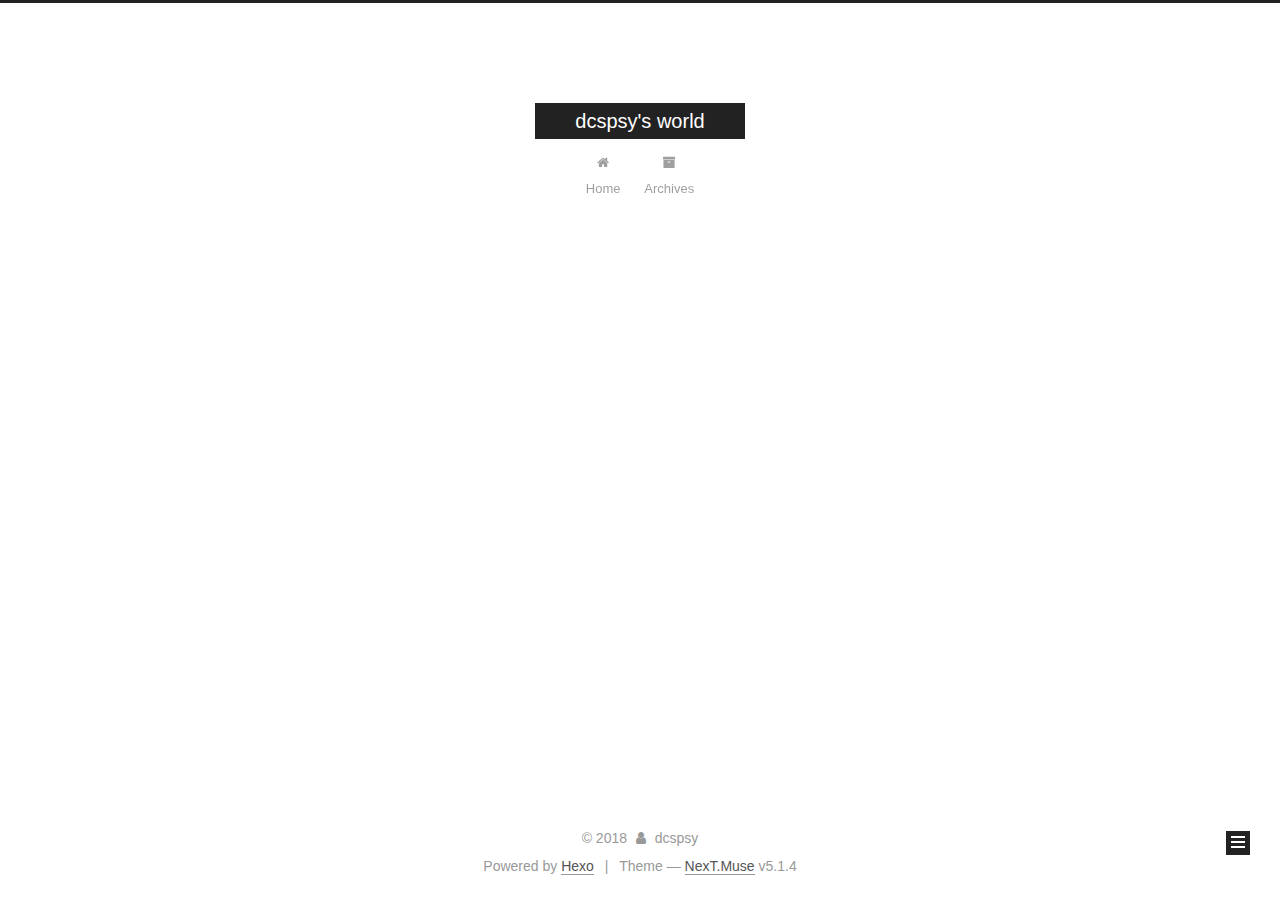
==== archives/index.html @ 67f98192 "Site updated: 2018-07-07 13:36:50" ====
<!DOCTYPE html>



  


<html class="theme-next muse use-motion" lang="">
<head>
  <meta charset="UTF-8"/>
<meta http-equiv="X-UA-Compatible" content="IE=edge" />
<meta name="viewport" content="width=device-width, initial-scale=1, maximum-scale=1"/>
<meta name="theme-color" content="#222">









<meta http-equiv="Cache-Control" content="no-transform" />
<meta http-equiv="Cache-Control" content="no-siteapp" />
















  
  
  <link href="/lib/fancybox/source/jquery.fancybox.css?v=2.1.5" rel="stylesheet" type="text/css" />







<link href="/lib/font-awesome/css/font-awesome.min.css?v=4.6.2" rel="stylesheet" type="text/css" />

<link href="/css/main.css?v=5.1.4" rel="stylesheet" type="text/css" />


  <link rel="apple-touch-icon" sizes="180x180" href="/images/apple-touch-icon-next.png?v=5.1.4">


  <link rel="icon" type="image/png" sizes="32x32" href="/images/favicon-32x32-next.png?v=5.1.4">


  <link rel="icon" type="image/png" sizes="16x16" href="/images/favicon-16x16-next.png?v=5.1.4">


  <link rel="mask-icon" href="/images/logo.svg?v=5.1.4" color="#222">





  <meta name="keywords" content="Hexo, NexT" />










<meta property="og:type" content="website">
<meta property="og:title" content="dcspsy&#39;s world">
<meta property="og:url" content="http://yoursite.com/archives/index.html">
<meta property="og:site_name" content="dcspsy&#39;s world">
<meta property="og:locale" content="default">
<meta name="twitter:card" content="summary">
<meta name="twitter:title" content="dcspsy&#39;s world">



<script type="text/javascript" id="hexo.configurations">
  var NexT = window.NexT || {};
  var CONFIG = {
    root: '/',
    scheme: 'Muse',
    version: '5.1.4',
    sidebar: {"position":"left","display":"post","offset":12,"b2t":false,"scrollpercent":false,"onmobile":false},
    fancybox: true,
    tabs: true,
    motion: {"enable":true,"async":false,"transition":{"post_block":"fadeIn","post_header":"slideDownIn","post_body":"slideDownIn","coll_header":"slideLeftIn","sidebar":"slideUpIn"}},
    duoshuo: {
      userId: '0',
      author: 'Author'
    },
    algolia: {
      applicationID: '',
      apiKey: '',
      indexName: '',
      hits: {"per_page":10},
      labels: {"input_placeholder":"Search for Posts","hits_empty":"We didn't find any results for the search: ${query}","hits_stats":"${hits} results found in ${time} ms"}
    }
  };
</script>



  <link rel="canonical" href="http://yoursite.com/archives/"/>





  <title>Archive | dcspsy's world</title>
  








</head>

<body itemscope itemtype="http://schema.org/WebPage" lang="default">

  
  
    
  

  <div class="container sidebar-position-left page-archive">
    <div class="headband"></div>

    <header id="header" class="header" itemscope itemtype="http://schema.org/WPHeader">
      <div class="header-inner"><div class="site-brand-wrapper">
  <div class="site-meta ">
    

    <div class="custom-logo-site-title">
      <a href="/"  class="brand" rel="start">
        <span class="logo-line-before"><i></i></span>
        <span class="site-title">dcspsy's world</span>
        <span class="logo-line-after"><i></i></span>
      </a>
    </div>
      
        <p class="site-subtitle"></p>
      
  </div>

  <div class="site-nav-toggle">
    <button>
      <span class="btn-bar"></span>
      <span class="btn-bar"></span>
      <span class="btn-bar"></span>
    </button>
  </div>
</div>

<nav class="site-nav">
  

  
    <ul id="menu" class="menu">
      
        
        <li class="menu-item menu-item-home">
          <a href="/" rel="section">
            
              <i class="menu-item-icon fa fa-fw fa-home"></i> <br />
            
            Home
          </a>
        </li>
      
        
        <li class="menu-item menu-item-archives">
          <a href="/archives/" rel="section">
            
              <i class="menu-item-icon fa fa-fw fa-archive"></i> <br />
            
            Archives
          </a>
        </li>
      

      
    </ul>
  

  
</nav>



 </div>
    </header>

    <main id="main" class="main">
      <div class="main-inner">
        <div class="content-wrap">
          <div id="content" class="content">
            

  
  
  
  <div class="post-block archive">
    <div id="posts" class="posts-collapse">
      <span class="archive-move-on"></span>

      <span class="archive-page-counter">
        
        
        
          
        
        Um..! 1 post. Keep on posting.
      </span>

      

        
        
        

        
          
          <div class="collection-title">
            <h1 class="archive-year" id="archive-year-2018">2018</h1>
          </div>
        
        

        

  <article class="post post-type-normal" itemscope itemtype="http://schema.org/Article">
    <header class="post-header">

      <h2 class="post-title">
        
            <a class="post-title-link" href="/2018/07/07/hello-world/" itemprop="url">
              
                <span itemprop="name">Hello World</span>
              
            </a>
        
      </h2>

      <div class="post-meta">
        <time class="post-time" itemprop="dateCreated"
              datetime="2018-07-07T12:52:32+08:00"
              content="2018-07-07" >
          07-07
        </time>
      </div>

    </header>
  </article>



      

    </div>
  </div>
  
  
  

  



          </div>
          


          

        </div>
        
          
  
  <div class="sidebar-toggle">
    <div class="sidebar-toggle-line-wrap">
      <span class="sidebar-toggle-line sidebar-toggle-line-first"></span>
      <span class="sidebar-toggle-line sidebar-toggle-line-middle"></span>
      <span class="sidebar-toggle-line sidebar-toggle-line-last"></span>
    </div>
  </div>

  <aside id="sidebar" class="sidebar">
    
    <div class="sidebar-inner">

      

      

      <section class="site-overview-wrap sidebar-panel sidebar-panel-active">
        <div class="site-overview">
          <div class="site-author motion-element" itemprop="author" itemscope itemtype="http://schema.org/Person">
            
              <p class="site-author-name" itemprop="name">dcspsy</p>
              <p class="site-description motion-element" itemprop="description"></p>
          </div>

          <nav class="site-state motion-element">

            
              <div class="site-state-item site-state-posts">
              
                <a href="/archives/">
              
                  <span class="site-state-item-count">1</span>
                  <span class="site-state-item-name">posts</span>
                </a>
              </div>
            

            

            

          </nav>

          

          

          
          

          
          

          

        </div>
      </section>

      

      

    </div>
  </aside>


        
      </div>
    </main>

    <footer id="footer" class="footer">
      <div class="footer-inner">
        <div class="copyright">&copy; <span itemprop="copyrightYear">2018</span>
  <span class="with-love">
    <i class="fa fa-user"></i>
  </span>
  <span class="author" itemprop="copyrightHolder">dcspsy</span>

  
</div>


  <div class="powered-by">Powered by <a class="theme-link" target="_blank" href="https://hexo.io">Hexo</a></div>



  <span class="post-meta-divider">|</span>



  <div class="theme-info">Theme &mdash; <a class="theme-link" target="_blank" href="https://github.com/iissnan/hexo-theme-next">NexT.Muse</a> v5.1.4</div>




        







        
      </div>
    </footer>

    
      <div class="back-to-top">
        <i class="fa fa-arrow-up"></i>
        
      </div>
    

    

  </div>

  

<script type="text/javascript">
  if (Object.prototype.toString.call(window.Promise) !== '[object Function]') {
    window.Promise = null;
  }
</script>









  












  
  
    <script type="text/javascript" src="/lib/jquery/index.js?v=2.1.3"></script>
  

  
  
    <script type="text/javascript" src="/lib/fastclick/lib/fastclick.min.js?v=1.0.6"></script>
  

  
  
    <script type="text/javascript" src="/lib/jquery_lazyload/jquery.lazyload.js?v=1.9.7"></script>
  

  
  
    <script type="text/javascript" src="/lib/velocity/velocity.min.js?v=1.2.1"></script>
  

  
  
    <script type="text/javascript" src="/lib/velocity/velocity.ui.min.js?v=1.2.1"></script>
  

  
  
    <script type="text/javascript" src="/lib/fancybox/source/jquery.fancybox.pack.js?v=2.1.5"></script>
  


  


  <script type="text/javascript" src="/js/src/utils.js?v=5.1.4"></script>

  <script type="text/javascript" src="/js/src/motion.js?v=5.1.4"></script>



  
  

  

  


  <script type="text/javascript" src="/js/src/bootstrap.js?v=5.1.4"></script>



  


  




	





  





  












  





  

  

  

  
  

  

  

  

</body>
</html>
---- css/main.css ----
/* normalize.css v3.0.2 | MIT License | git.io/normalize */
html {
  font-family: sans-serif; /* 1 */
  -ms-text-size-adjust: 100%; /* 2 */
  -webkit-text-size-adjust: 100%; /* 2 */
}
body {
  margin: 0;
}
article,
aside,
details,
figcaption,
figure,
footer,
header,
hgroup,
main,
menu,
nav,
section,
summary {
  display: block;
}
audio,
canvas,
progress,
video {
  display: inline-block; /* 1 */
  vertical-align: baseline; /* 2 */
}
audio:not([controls]) {
  display: none;
  height: 0;
}
[hidden],
template {
  display: none;
}
a {
  background-color: transparent;
}
a:active,
a:hover {
  outline: 0;
}
abbr[title] {
  border-bottom: 1px dotted;
}
b,
strong {
  font-weight: bold;
}
dfn {
  font-style: italic;
}
h1 {
  font-size: 2em;
  margin: 0.67em 0;
}
mark {
  background: #ff0;
  color: #000;
}
small {
  font-size: 80%;
}
sub,
sup {
  font-size: 75%;
  line-height: 0;
  position: relative;
  vertical-align: baseline;
}
sup {
  top: -0.5em;
}
sub {
  bottom: -0.25em;
}
img {
  border: 0;
}
svg:not(:root) {
  overflow: hidden;
}
figure {
  margin: 1em 40px;
}
hr {
  -moz-box-sizing: content-box;
  box-sizing: content-box;
  height: 0;
}
pre {
  overflow: auto;
}
code,
kbd,
pre,
samp {
  font-family: monospace, monospace;
  font-size: 1em;
}
button,
input,
optgroup,
select,
textarea {
  color: inherit; /* 1 */
  font: inherit; /* 2 */
  margin: 0; /* 3 */
}
button {
  overflow: visible;
}
button,
select {
  text-transform: none;
}
button,
html input[type="button"],
input[type="reset"],
input[type="submit"] {
  -webkit-appearance: button; /* 2 */
  cursor: pointer; /* 3 */
}
button[disabled],
html input[disabled] {
  cursor: default;
}
button::-moz-focus-inner,
input::-moz-focus-inner {
  border: 0;
  padding: 0;
}
input {
  line-height: normal;
}
input[type="checkbox"],
input[type="radio"] {
  box-sizing: border-box; /* 1 */
  padding: 0; /* 2 */
}
input[type="number"]::-webkit-inner-spin-button,
input[type="number"]::-webkit-outer-spin-button {
  height: auto;
}
input[type="search"] {
  -webkit-appearance: textfield; /* 1 */
  -moz-box-sizing: content-box;
  -webkit-box-sizing: content-box; /* 2 */
  box-sizing: content-box;
}
input[type="search"]::-webkit-search-cancel-button,
input[type="search"]::-webkit-search-decoration {
  -webkit-appearance: none;
}
fieldset {
  border: 1px solid #c0c0c0;
  margin: 0 2px;
  padding: 0.35em 0.625em 0.75em;
}
legend {
  border: 0; /* 1 */
  padding: 0; /* 2 */
}
textarea {
  overflow: auto;
}
optgroup {
  font-weight: bold;
}
table {
  border-collapse: collapse;
  border-spacing: 0;
}
td,
th {
  padding: 0;
}
::selection {
  background: #262a30;
  color: #fff;
}
body {
  position: relative;
  font-family: 'Lato', "PingFang SC", "Microsoft YaHei", sans-serif;
  font-size: 14px;
  line-height: 2;
  color: #555;
  background: #fff;
}
@media (max-width: 767px) {
  body {
    padding-right: 0 !important;
  }
}
@media (min-width: 768px) and (max-width: 991px) {
  body {
    padding-right: 0 !important;
  }
}
@media (min-width: 1600px) {
  body {
    font-size: 16px;
  }
}
h1,
h2,
h3,
h4,
h5,
h6 {
  margin: 0;
  padding: 0;
  font-weight: bold;
  line-height: 1.5;
  font-family: 'Lato', "PingFang SC", "Microsoft YaHei", sans-serif;
}
h2,
h3,
h4,
h5,
h6 {
  margin: 20px 0 15px;
}
h1 {
  font-size: 22px;
}
@media (max-width: 767px) {
  h1 {
    font-size: 18px;
  }
}
h2 {
  font-size: 20px;
}
@media (max-width: 767px) {
  h2 {
    font-size: 16px;
  }
}
h3 {
  font-size: 18px;
}
@media (max-width: 767px) {
  h3 {
    font-size: 14px;
  }
}
h4 {
  font-size: 16px;
}
@media (max-width: 767px) {
  h4 {
    font-size: 12px;
  }
}
h5 {
  font-size: 14px;
}
@media (max-width: 767px) {
  h5 {
    font-size: 10px;
  }
}
h6 {
  font-size: 12px;
}
@media (max-width: 767px) {
  h6 {
    font-size: 8px;
  }
}
p {
  margin: 0 0 20px 0;
}
a {
  color: #555;
  text-decoration: none;
  outline: none;
  border-bottom: 1px solid #999;
  word-wrap: break-word;
}
a:hover {
  color: #222;
  border-bottom-color: #222;
}
blockquote {
  margin: 0;
  padding: 0;
}
img {
  display: block;
  margin: auto;
  max-width: 100%;
  height: auto;
}
hr {
  margin: 40px 0;
  height: 3px;
  border: none;
  background-color: #ddd;
  background-image: repeating-linear-gradient(-45deg, #fff, #fff 4px, transparent 4px, transparent 8px);
}
blockquote {
  padding: 0 15px;
  color: #666;
  border-left: 4px solid #ddd;
}
blockquote cite::before {
  content: "-";
  padding: 0 5px;
}
dt {
  font-weight: 700;
}
dd {
  margin: 0;
  padding: 0;
}
kbd {
  border: 1px solid #ccc;
  border-radius: 0.2em;
  box-shadow: 0.1em 0.1em 0.2em rgba(0,0,0,0.1);
  background-color: #f9f9f9;
  font-family: inherit;
  background-image: -webkit-linear-gradient(top, #eee, #fff, #eee);
  padding: 0.1em 0.3em;
  white-space: nowrap;
}
.text-left {
  text-align: left;
}
.text-center {
  text-align: center;
}
.text-right {
  text-align: right;
}
.text-justify {
  text-align: justify;
}
.text-nowrap {
  white-space: nowrap;
}
.text-lowercase {
  text-transform: lowercase;
}
.text-uppercase {
  text-transform: uppercase;
}
.text-capitalize {
  text-transform: capitalize;
}
.center-block {
  display: block;
  margin-left: auto;
  margin-right: auto;
}
.clearfix:before,
.clearfix:after {
  content: " ";
  display: table;
}
.clearfix:after {
  clear: both;
}
.pullquote {
  width: 45%;
}
.pullquote.left {
  float: left;
  margin-left: 5px;
  margin-right: 10px;
}
.pullquote.right {
  float: right;
  margin-left: 10px;
  margin-right: 5px;
}
.affix.affix.affix {
  position: fixed;
}
.translation {
  margin-top: -20px;
  font-size: 14px;
  color: #999;
}
.scrollbar-measure {
  width: 100px;
  height: 100px;
  overflow: scroll;
  position: absolute;
  top: -9999px;
}
.use-motion .motion-element {
  opacity: 0;
}
table {
  margin: 20px 0;
  width: 100%;
  border-collapse: collapse;
  border-spacing: 0;
  border: 1px solid #ddd;
  font-size: 14px;
  table-layout: fixed;
  word-wrap: break-all;
}
table>tbody>tr:nth-of-type(odd) {
  background-color: #f9f9f9;
}
table>tbody>tr:hover {
  background-color: #f5f5f5;
}
caption,
th,
td {
  padding: 8px;
  text-align: left;
  vertical-align: middle;
  font-weight: normal;
}
th,
td {
  border-bottom: 3px solid #ddd;
  border-right: 1px solid #eee;
}
th {
  padding-bottom: 10px;
  font-weight: 700;
}
td {
  border-bottom-width: 1px;
}
html,
body {
  height: 100%;
}
.container {
  position: relative;
  min-height: 100%;
}
.header-inner {
  margin: 0 auto;
  padding: 100px 0 70px;
  width: 700px;
}
@media (min-width: 1600px) {
  .container .header-inner {
    width: 900px;
  }
}
.main {
  padding-bottom: 150px;
}
.main-inner {
  margin: 0 auto;
  width: 700px;
}
@media (min-width: 1600px) {
  .container .main-inner {
    width: 900px;
  }
}
.footer {
  position: absolute;
  left: 0;
  bottom: 0;
  width: 100%;
  min-height: 50px;
}
.footer-inner {
  box-sizing: border-box;
  margin: 20px auto;
  width: 700px;
}
@media (min-width: 1600px) {
  .container .footer-inner {
    width: 900px;
  }
}
pre,
.highlight {
  overflow: auto;
  margin: 20px 0;
  padding: 0;
  font-size: 13px;
  color: #4d4d4c;
  background: #f7f7f7;
  line-height: 1.6;
}
pre,
code {
  font-family: consolas, Menlo, "PingFang SC", "Microsoft YaHei", monospace;
}
code {
  padding: 2px 4px;
  word-wrap: break-word;
  color: #555;
  background: #eee;
  border-radius: 3px;
  font-size: 13px;
}
pre {
  padding: 10px;
}
pre code {
  padding: 0;
  color: #4d4d4c;
  background: none;
  text-shadow: none;
}
.highlight {
  border-radius: 1px;
}
.highlight pre {
  border: none;
  margin: 0;
  padding: 10px 0;
}
.highlight table {
  margin: 0;
  width: auto;
  border: none;
}
.highlight td {
  border: none;
  padding: 0;
}
.highlight figcaption {
  font-size: 1em;
  color: #4d4d4c;
  line-height: 1em;
  margin-bottom: 1em;
}
.highlight figcaption:before,
.highlight figcaption:after {
  content: " ";
  display: table;
}
.highlight figcaption:after {
  clear: both;
}
.highlight figcaption a {
  float: right;
  color: #4d4d4c;
}
.highlight figcaption a:hover {
  border-bottom-color: #4d4d4c;
}
.highlight .gutter pre {
  padding-left: 10px;
  padding-right: 10px;
  color: #869194;
  text-align: right;
  background-color: #eff2f3;
}
.highlight .code pre {
  width: 100%;
  padding-left: 10px;
  padding-right: 10px;
  background-color: #f7f7f7;
}
.highlight .line {
  height: 20px;
}
.gutter {
  -webkit-user-select: none;
  -moz-user-select: none;
  -ms-user-select: none;
  user-select: none;
}
.gist table {
  width: auto;
}
.gist table td {
  border: none;
}
pre .deletion {
  background: #fdd;
}
pre .addition {
  background: #dfd;
}
pre .meta {
  color: #8959a8;
}
pre .comment {
  color: #8e908c;
}
pre .variable,
pre .attribute,
pre .tag,
pre .regexp,
pre .ruby .constant,
pre .xml .tag .title,
pre .xml .pi,
pre .xml .doctype,
pre .html .doctype,
pre .css .id,
pre .css .class,
pre .css .pseudo {
  color: #c82829;
}
pre .number,
pre .preprocessor,
pre .built_in,
pre .literal,
pre .params,
pre .constant,
pre .command {
  color: #f5871f;
}
pre .ruby .class .title,
pre .css .rules .attribute,
pre .string,
pre .value,
pre .inheritance,
pre .header,
pre .ruby .symbol,
pre .xml .cdata,
pre .special,
pre .number,
pre .formula {
  color: #718c00;
}
pre .title,
pre .css .hexcolor {
  color: #3e999f;
}
pre .function,
pre .python .decorator,
pre .python .title,
pre .ruby .function .title,
pre .ruby .title .keyword,
pre .perl .sub,
pre .javascript .title,
pre .coffeescript .title {
  color: #4271ae;
}
pre .keyword,
pre .javascript .function {
  color: #8959a8;
}
.full-image.full-image.full-image.full-image {
  border: none;
  max-width: 100%;
  width: auto;
  margin: 20px auto 25px;
}
@media (min-width: 992px) {
  .full-image.full-image.full-image.full-image {
    max-width: none;
    width: 110%;
    margin: 25px -5%;
  }
}
.blockquote-center,
.page-home .post-type-quote blockquote,
.page-post-detail .post-type-quote blockquote {
  position: relative;
  margin: 40px 0;
  padding: 0;
  border-left: none;
  text-align: center;
}
.blockquote-center::before,
.page-home .post-type-quote blockquote::before,
.page-post-detail .post-type-quote blockquote::before,
.blockquote-center::after,
.page-home .post-type-quote blockquote::after,
.page-post-detail .post-type-quote blockquote::after {
  position: absolute;
  content: ' ';
  display: block;
  width: 100%;
  height: 24px;
  opacity: 0.2;
  background-repeat: no-repeat;
  background-position: 0 -6px;
  background-size: 22px 22px;
}
.blockquote-center::before,
.page-home .post-type-quote blockquote::before,
.page-post-detail .post-type-quote blockquote::before {
  top: -20px;
  background-image: url("../images/quote-l.svg");
  border-top: 1px solid #ccc;
}
.blockquote-center::after,
.page-home .post-type-quote blockquote::after,
.page-post-detail .post-type-quote blockquote::after {
  bottom: -20px;
  background-image: url("../images/quote-r.svg");
  border-bottom: 1px solid #ccc;
  background-position: 100% 8px;
}
.blockquote-center p,
.page-home .post-type-quote blockquote p,
.page-post-detail .post-type-quote blockquote p,
.blockquote-center div,
.page-home .post-type-quote blockquote div,
.page-post-detail .post-type-quote blockquote div {
  text-align: center;
}
.post .post-body .group-picture img {
  box-sizing: border-box;
  padding: 0 3px;
  border: none;
}
.post .group-picture-row {
  overflow: hidden;
  margin-top: 6px;
}
.post .group-picture-row:first-child {
  margin-top: 0;
}
.post .group-picture-column {
  float: left;
}
.page-post-detail .post-body .group-picture-column {
  float: none;
  margin-top: 10px;
  width: auto !important;
}
.page-post-detail .post-body .group-picture-column img {
  margin: 0 auto;
}
.page-archive .group-picture-container {
  overflow: hidden;
}
.page-archive .group-picture-row {
  float: left;
}
.page-archive .group-picture-row:first-child {
  margin-top: 6px;
}
.page-archive .group-picture-column {
  max-width: 150px;
  max-height: 150px;
}
.post-body .note {
  position: relative;
  padding: 15px;
  margin-bottom: 20px;
  border: 1px solid #eee;
  border-left-width: 5px;
  border-radius: 3px;
}
.post-body .note h2,
.post-body .note h3,
.post-body .note h4,
.post-body .note h5,
.post-body .note h6 {
  margin-top: 0;
  margin-bottom: 0;
  border-bottom: initial;
  padding-top: 0 !important;
}
.post-body .note p:first-child,
.post-body .note ul:first-child,
.post-body .note ol:first-child,
.post-body .note table:first-child,
.post-body .note pre:first-child,
.post-body .note blockquote:first-child {
  margin-top: 0;
}
.post-body .note p:last-child,
.post-body .note ul:last-child,
.post-body .note ol:last-child,
.post-body .note table:last-child,
.post-body .note pre:last-child,
.post-body .note blockquote:last-child {
  margin-bottom: 0;
}
.post-body .note.default {
  border-left-color: #777;
}
.post-body .note.default h2,
.post-body .note.default h3,
.post-body .note.default h4,
.post-body .note.default h5,
.post-body .note.default h6 {
  color: #777;
}
.post-body .note.primary {
  border-left-color: #6f42c1;
}
.post-body .note.primary h2,
.post-body .note.primary h3,
.post-body .note.primary h4,
.post-body .note.primary h5,
.post-body .note.primary h6 {
  color: #6f42c1;
}
.post-body .note.info {
  border-left-color: #428bca;
}
.post-body .note.info h2,
.post-body .note.info h3,
.post-body .note.info h4,
.post-body .note.info h5,
.post-body .note.info h6 {
  color: #428bca;
}
.post-body .note.success {
  border-left-color: #5cb85c;
}
.post-body .note.success h2,
.post-body .note.success h3,
.post-body .note.success h4,
.post-body .note.success h5,
.post-body .note.success h6 {
  color: #5cb85c;
}
.post-body .note.warning {
  border-left-color: #f0ad4e;
}
.post-body .note.warning h2,
.post-body .note.warning h3,
.post-body .note.warning h4,
.post-body .note.warning h5,
.post-body .note.warning h6 {
  color: #f0ad4e;
}
.post-body .note.danger {
  border-left-color: #d9534f;
}
.post-body .note.danger h2,
.post-body .note.danger h3,
.post-body .note.danger h4,
.post-body .note.danger h5,
.post-body .note.danger h6 {
  color: #d9534f;
}
.post-body .label {
  display: inline;
  padding: 0 2px;
  white-space: nowrap;
}
.post-body .label.default {
  background-color: #f0f0f0;
}
.post-body .label.primary {
  background-color: #efe6f7;
}
.post-body .label.info {
  background-color: #e5f2f8;
}
.post-body .label.success {
  background-color: #e7f4e9;
}
.post-body .label.warning {
  background-color: #fcf6e1;
}
.post-body .label.danger {
  background-color: #fae8eb;
}
.post-body .tabs {
  position: relative;
  display: block;
  margin-bottom: 20px;
  padding-top: 10px;
}
.post-body .tabs ul.nav-tabs {
  margin: 0;
  padding: 0;
  display: flex;
  margin-bottom: -1px;
}
@media (max-width: 413px) {
  .post-body .tabs ul.nav-tabs {
    display: block;
    margin-bottom: 5px;
  }
}
.post-body .tabs ul.nav-tabs li.tab {
  list-style-type: none !important;
  margin: 0 0.25em 0 0;
  border-top: 3px solid transparent;
  border-left: 1px solid transparent;
  border-right: 1px solid transparent;
}
@media (max-width: 413px) {
  .post-body .tabs ul.nav-tabs li.tab {
    margin: initial;
    border-top: 1px solid transparent;
    border-left: 3px solid transparent;
    border-right: 1px solid transparent;
    border-bottom: 1px solid transparent;
  }
}
.post-body .tabs ul.nav-tabs li.tab a {
  outline: 0;
  border-bottom: initial;
  display: block;
  line-height: 1.8em;
  padding: 0.25em 0.75em;
  transition-duration: 0.2s;
  transition-timing-function: ease-out;
  transition-delay: 0s;
}
.post-body .tabs ul.nav-tabs li.tab a i {
  width: 1.285714285714286em;
}
.post-body .tabs ul.nav-tabs li.tab.active {
  border-top: 3px solid #fc6423;
  border-left: 1px solid #ddd;
  border-right: 1px solid #ddd;
  background-color: #fff;
}
@media (max-width: 413px) {
  .post-body .tabs ul.nav-tabs li.tab.active {
    border-top: 1px solid #ddd;
    border-left: 3px solid #fc6423;
    border-right: 1px solid #ddd;
    border-bottom: 1px solid #ddd;
  }
}
.post-body .tabs ul.nav-tabs li.tab.active a {
  cursor: default;
  color: #555;
}
.post-body .tabs .tab-content {
  background-color: #fff;
}
.post-body .tabs .tab-content .tab-pane {
  border: 1px solid #ddd;
  padding: 20px 20px 0 20px;
}
.post-body .tabs .tab-content .tab-pane:not(.active) {
  display: none !important;
}
.post-body .tabs .tab-content .tab-pane.active {
  display: block !important;
}
.btn {
  display: inline-block;
  padding: 0 20px;
  font-size: 14px;
  color: #fff;
  background: #222;
  border: 2px solid #222;
  text-decoration: none;
  border-radius: 0;
  transition-property: background-color;
  transition-duration: 0.2s;
  transition-timing-function: ease-in-out;
  transition-delay: 0s;
  line-height: 2;
}
.btn:hover {
  border-color: #222;
  color: #222;
  background: #fff;
}
.btn +.btn {
  margin: 0 0 8px 8px;
}
.btn .fa-fw {
  width: 1.285714285714286em;
  text-align: left;
}
.btn-bar {
  display: block;
  width: 22px;
  height: 2px;
  background: #555;
  border-radius: 1px;
}
.btn-bar+.btn-bar {
  margin-top: 4px;
}
.pagination {
  margin: 120px 0 40px;
  text-align: center;
  border-top: 1px solid #eee;
}
.page-number-basic,
.pagination .prev,
.pagination .next,
.pagination .page-number,
.pagination .space {
  display: inline-block;
  position: relative;
  top: -1px;
  margin: 0 10px;
  padding: 0 11px;
}
@media (max-width: 767px) {
  .page-number-basic,
  .pagination .prev,
  .pagination .next,
  .pagination .page-number,
  .pagination .space {
    margin: 0 5px;
  }
}
.pagination .prev,
.pagination .next,
.pagination .page-number {
  border-bottom: 0;
  border-top: 1px solid #eee;
  transition-property: border-color;
  transition-duration: 0.2s;
  transition-timing-function: ease-in-out;
  transition-delay: 0s;
}
.pagination .prev:hover,
.pagination .next:hover,
.pagination .page-number:hover {
  border-top-color: #222;
}
.pagination .space {
  padding: 0;
  margin: 0;
}
.pagination .prev {
  margin-left: 0;
}
.pagination .next {
  margin-right: 0;
}
.pagination .page-number.current {
  color: #fff;
  background: #ccc;
  border-top-color: #ccc;
}
@media (max-width: 767px) {
  .pagination {
    border-top: none;
  }
  .pagination .prev,
  .pagination .next,
  .pagination .page-number {
    margin-bottom: 10px;
    border-top: 0;
    border-bottom: 1px solid #eee;
    padding: 0 10px;
  }
  .pagination .prev:hover,
  .pagination .next:hover,
  .pagination .page-number:hover {
    border-bottom-color: #222;
  }
}
.comments {
  margin: 60px 20px 0;
}
.tag-cloud {
  text-align: center;
}
.tag-cloud a {
  display: inline-block;
  margin: 10px;
}
.back-to-top {
  box-sizing: border-box;
  position: fixed;
  bottom: -100px;
  right: 30px;
  z-index: 1050;
  padding: 0 6px;
  width: 24px;
  background: #222;
  font-size: 12px;
  opacity: 1;
  color: #fff;
  cursor: pointer;
  text-align: center;
  -webkit-transform: translateZ(0);
  transition-property: bottom;
  transition-duration: 0.2s;
  transition-timing-function: ease-in-out;
  transition-delay: 0s;
}
@media (min-width: 768px) and (max-width: 991px) {
  .back-to-top {
    display: none !important;
  }
}
@media (max-width: 767px) {
  .back-to-top {
    display: none !important;
  }
}
.back-to-top.back-to-top-on {
  bottom: 19px;
}
.header {
  background: transparent;
}
.header-inner {
  position: relative;
}
.headband {
  height: 3px;
  background: #222;
}
.site-meta {
  margin: 0;
  text-align: center;
}
@media (max-width: 767px) {
  .site-meta {
    text-align: center;
  }
}
.brand {
  position: relative;
  display: inline-block;
  padding: 0 40px;
  color: #fff;
  background: #222;
  border-bottom: none;
}
.brand:hover {
  color: #fff;
}
.logo {
  display: inline-block;
  margin-right: 5px;
  line-height: 36px;
  vertical-align: top;
}
.site-title {
  display: inline-block;
  vertical-align: top;
  line-height: 36px;
  font-size: 20px;
  font-weight: normal;
  font-family: 'Lato', "PingFang SC", "Microsoft YaHei", sans-serif;
}
.site-subtitle {
  margin-top: 10px;
  font-size: 13px;
  color: #999;
}
.use-motion .brand {
  opacity: 0;
}
.use-motion .logo,
.use-motion .site-title,
.use-motion .site-subtitle {
  opacity: 0;
  position: relative;
  top: -10px;
}
.site-nav-toggle {
  display: none;
  position: absolute;
  top: 10px;
  left: 10px;
}
@media (max-width: 767px) {
  .site-nav-toggle {
    display: block;
  }
}
.site-nav-toggle button {
  margin-top: 2px;
  padding: 9px 10px;
  background: transparent;
  border: none;
}
@media (max-width: 767px) {
  .site-nav {
    display: none;
    margin: 0 -10px;
    padding: 0 10px;
    clear: both;
    border-top: 1px solid #ddd;
  }
}
@media (min-width: 768px) and (max-width: 991px) {
  .site-nav {
    display: block !important;
  }
}
@media (min-width: 992px) {
  .site-nav {
    display: block !important;
  }
}
.menu {
  margin-top: 20px;
  padding-left: 0;
  text-align: center;
}
.menu .menu-item {
  display: inline-block;
  margin: 0 10px;
  list-style: none;
}
@media screen and (max-width: 767px) {
  .menu .menu-item {
    margin-top: 10px;
  }
}
.menu .menu-item a {
  display: block;
  font-size: 13px;
  line-height: inherit;
  border-bottom: 1px solid transparent;
  transition-property: border-color;
  transition-duration: 0.2s;
  transition-timing-function: ease-in-out;
  transition-delay: 0s;
}
.menu .menu-item a:hover {
  border-bottom-color: #222;
}
.menu .menu-item .fa {
  margin-right: 5px;
}
.use-motion .menu-item {
  opacity: 0;
}
.post-body {
  font-family: 'Lato', "PingFang SC", "Microsoft YaHei", sans-serif;
}
@media (max-width: 767px) {
  .post-body {
    word-break: break-word;
  }
}
.post-body .fancybox img {
  display: block !important;
  margin: 0 auto;
  cursor: pointer;
  cursor: zoom-in;
  cursor: -webkit-zoom-in;
}
.post-body .image-caption,
.post-body .figure .caption {
  margin: -20px auto 15px;
  text-align: center;
  font-size: 14px;
  color: #999;
  font-weight: bold;
  line-height: 1;
}
.post-sticky-flag {
  display: inline-block;
  font-size: 16px;
  -ms-transform: rotate(30deg);
  -webkit-transform: rotate(30deg);
  -moz-transform: rotate(30deg);
  -ms-transform: rotate(30deg);
  -o-transform: rotate(30deg);
  transform: rotate(30deg);
}
.use-motion .post-block,
.use-motion .pagination,
.use-motion .comments {
  opacity: 0;
}
.use-motion .post-header {
  opacity: 0;
}
.use-motion .post-body {
  opacity: 0;
}
.use-motion .collection-title {
  opacity: 0;
}
.posts-expand {
  padding-top: 40px;
}
@media (max-width: 767px) {
  .posts-expand {
    margin: 0 20px;
  }
  .post-body pre .gutter pre {
    padding-right: 10px;
  }
  .post-body .highlight {
    margin-left: 0px;
    margin-right: 0px;
    padding: 0;
  }
  .post-body .highlight .gutter pre {
    padding-right: 10px;
  }
}
@media (min-width: 992px) {
  .posts-expand .post-body {
    text-align: justify;
  }
}
.posts-expand .post-body h2,
.posts-expand .post-body h3,
.posts-expand .post-body h4,
.posts-expand .post-body h5,
.posts-expand .post-body h6 {
  padding-top: 10px;
}
.posts-expand .post-body h2 .header-anchor,
.posts-expand .post-body h3 .header-anchor,
.posts-expand .post-body h4 .header-anchor,
.posts-expand .post-body h5 .header-anchor,
.posts-expand .post-body h6 .header-anchor {
  float: right;
  margin-left: 10px;
  color: #ccc;
  border-bottom-style: none;
  visibility: hidden;
}
.posts-expand .post-body h2 .header-anchor:hover,
.posts-expand .post-body h3 .header-anchor:hover,
.posts-expand .post-body h4 .header-anchor:hover,
.posts-expand .post-body h5 .header-anchor:hover,
.posts-expand .post-body h6 .header-anchor:hover {
  color: inherit;
}
.posts-expand .post-body h2:hover .header-anchor,
.posts-expand .post-body h3:hover .header-anchor,
.posts-expand .post-body h4:hover .header-anchor,
.posts-expand .post-body h5:hover .header-anchor,
.posts-expand .post-body h6:hover .header-anchor {
  visibility: visible;
}
.posts-expand .post-body ul li {
  list-style: circle;
}
.posts-expand .post-body img {
  box-sizing: border-box;
  margin: auto;
  padding: 3px;
  border: 1px solid #ddd;
}
.posts-expand .post-body .fancybox img {
  margin: 0 auto 25px;
}
@media (max-width: 767px) {
  .posts-collapse {
    margin: 0 20px;
  }
  .posts-collapse .post-title,
  .posts-collapse .post-meta {
    display: block;
    width: auto;
    text-align: left;
  }
}
.posts-collapse {
  position: relative;
  z-index: 1010;
  margin-left: 55px;
}
.posts-collapse::after {
  content: " ";
  position: absolute;
  top: 20px;
  left: 0;
  margin-left: -2px;
  width: 4px;
  height: 100%;
  background: #f5f5f5;
  z-index: -1;
}
@media (max-width: 767px) {
  .posts-collapse {
    margin: 0 20px;
  }
}
.posts-collapse .collection-title {
  position: relative;
  margin: 60px 0;
}
.posts-collapse .collection-title h1,
.posts-collapse .collection-title h2 {
  margin-left: 20px;
}
.posts-collapse .collection-title small {
  color: #bbb;
  margin-left: 5px;
}
.posts-collapse .collection-title::before {
  content: " ";
  position: absolute;
  left: 0;
  top: 50%;
  margin-left: -4px;
  margin-top: -4px;
  width: 8px;
  height: 8px;
  background: #bbb;
  border-radius: 50%;
}
.posts-collapse .post {
  margin: 30px 0;
}
.posts-collapse .post-header {
  position: relative;
  transition-duration: 0.2s;
  transition-timing-function: ease-in-out;
  transition-delay: 0s;
  transition-property: border;
  border-bottom: 1px dashed #ccc;
}
.posts-collapse .post-header::before {
  content: " ";
  position: absolute;
  left: 0;
  top: 12px;
  width: 6px;
  height: 6px;
  margin-left: -4px;
  background: #bbb;
  border-radius: 50%;
  border: 1px solid #fff;
  transition-duration: 0.2s;
  transition-timing-function: ease-in-out;
  transition-delay: 0s;
  transition-property: background;
}
.posts-collapse .post-header:hover {
  border-bottom-color: #666;
}
.posts-collapse .post-header:hover::before {
  background: #222;
}
.posts-collapse .post-meta {
  position: absolute;
  font-size: 12px;
  left: 20px;
  top: 5px;
}
.posts-collapse .post-comments-count {
  display: none;
}
.posts-collapse .post-title {
  margin-left: 60px;
  font-size: 16px;
  font-weight: normal;
  line-height: inherit;
}
.posts-collapse .post-title::after {
  margin-left: 3px;
  opacity: 0.6;
}
.posts-collapse .post-title a {
  color: #666;
  border-bottom: none;
}
.page-home .post-type-quote .post-header,
.page-post-detail .post-type-quote .post-header,
.page-home .post-type-quote .post-tags,
.page-post-detail .post-type-quote .post-tags {
  display: none;
}
.posts-expand .post-title {
  text-align: center;
  word-break: break-word;
  font-weight: 400;
}
.posts-expand .post-title-link {
  display: inline-block;
  position: relative;
  color: #555;
  border-bottom: none;
  line-height: 1.2;
  vertical-align: top;
}
.posts-expand .post-title-link::before {
  content: "";
  position: absolute;
  width: 100%;
  height: 2px;
  bottom: 0;
  left: 0;
  background-color: #000;
  visibility: hidden;
  -webkit-transform: scaleX(0);
  -moz-transform: scaleX(0);
  -ms-transform: scaleX(0);
  -o-transform: scaleX(0);
  transform: scaleX(0);
  transition-duration: 0.2s;
  transition-timing-function: ease-in-out;
  transition-delay: 0s;
}
.posts-expand .post-title-link:hover::before {
  visibility: visible;
  -webkit-transform: scaleX(1);
  -moz-transform: scaleX(1);
  -ms-transform: scaleX(1);
  -o-transform: scaleX(1);
  transform: scaleX(1);
}
.posts-expand .post-title-link .fa {
  font-size: 16px;
}
.posts-expand .post-meta {
  margin: 3px 0 60px 0;
  color: #999;
  font-family: 'Lato', "PingFang SC", "Microsoft YaHei", sans-serif;
  font-size: 12px;
  text-align: center;
}
.posts-expand .post-meta .post-category-list {
  display: inline-block;
  margin: 0;
  padding: 3px;
}
.posts-expand .post-meta .post-category-list-link {
  color: #999;
}
.posts-expand .post-meta .post-description {
  font-size: 14px;
  margin-top: 2px;
}
.post-meta-divider {
  margin: 0 0.5em;
}
.post-meta-item-icon {
  margin-right: 3px;
}
@media (min-width: 768px) and (max-width: 991px) {
  .post-meta-item-icon {
    display: inline-block;
  }
}
@media (max-width: 767px) {
  .post-meta-item-icon {
    display: inline-block;
  }
}
@media (min-width: 768px) and (max-width: 991px) {
  .post-meta-item-text {
    display: none;
  }
}
@media (max-width: 767px) {
  .post-meta-item-text {
    display: none;
  }
}
@media (max-width: 767px) {
  .posts-expand .post-comments-count {
    display: none;
  }
}
.post-button {
  margin-top: 40px;
}
.posts-expand .post-tags {
  margin-top: 40px;
  text-align: center;
}
.posts-expand .post-tags a {
  display: inline-block;
  margin-right: 10px;
  font-size: 13px;
}
.post-nav {
  display: table;
  margin-top: 15px;
  width: 100%;
  border-top: 1px solid #eee;
}
.post-nav-divider {
  display: table-cell;
  width: 10%;
}
.post-nav-item {
  display: table-cell;
  padding: 10px 0 0 0;
  width: 45%;
  vertical-align: top;
}
.post-nav-item a {
  position: relative;
  display: block;
  line-height: 25px;
  font-size: 14px;
  color: #555;
  border-bottom: none;
}
.post-nav-item a:hover {
  color: #222;
  border-bottom: none;
}
.post-nav-item a:active {
  top: 2px;
}
.post-nav-item .fa {
  position: absolute;
  top: 8px;
  left: 0;
  font-size: 12px;
}
.post-nav-next a {
  padding-left: 15px;
}
.post-nav-prev {
  text-align: right;
}
.post-nav-prev a {
  padding-right: 15px;
}
.post-nav-prev .fa {
  right: 0;
  left: auto;
}
.posts-expand .post-eof {
  display: block;
  margin: 80px auto 60px;
  width: 8%;
  height: 1px;
  background: #ccc;
  text-align: center;
}
.post:last-child .post-eof.post-eof.post-eof {
  display: none;
}
.post-gallery {
  display: table;
  table-layout: fixed;
  width: 100%;
  border-collapse: separate;
}
.post-gallery-row {
  display: table-row;
}
.post-gallery .post-gallery-img {
  display: table-cell;
  text-align: center;
  vertical-align: middle;
  border: none;
}
.post-gallery .post-gallery-img img {
  max-width: 100%;
  max-height: 100%;
  border: none;
}
.fancybox-close,
.fancybox-close:hover {
  border: none;
}
.rtl.post-body p,
.rtl.post-body a,
.rtl.post-body h1,
.rtl.post-body h2,
.rtl.post-body h3,
.rtl.post-body h4,
.rtl.post-body h5,
.rtl.post-body h6,
.rtl.post-body li,
.rtl.post-body ul,
.rtl.post-body ol {
  direction: rtl;
  font-family: UKIJ Ekran;
}
.rtl.post-title {
  font-family: UKIJ Ekran;
}
.sidebar {
  position: fixed;
  right: 0;
  top: 0;
  bottom: 0;
  width: 0;
  z-index: 1040;
  box-shadow: inset 0 2px 6px #000;
  background: #222;
  -webkit-transform: translateZ(0);
}
.sidebar a {
  color: #999;
  border-bottom-color: #555;
}
.sidebar a:hover {
  color: #eee;
}
@media (min-width: 768px) and (max-width: 991px) {
  .sidebar {
    display: none !important;
  }
}
@media (max-width: 767px) {
  .sidebar {
    display: none !important;
  }
}
.sidebar-inner {
  position: relative;
  padding: 20px 10px;
  color: #999;
  text-align: center;
}
.site-overview-wrap {
  overflow: hidden;
}
.site-overview {
  overflow-y: auto;
  overflow-x: hidden;
}
.sidebar-toggle {
  position: fixed;
  right: 30px;
  bottom: 45px;
  width: 14px;
  height: 14px;
  padding: 5px;
  background: #222;
  line-height: 0;
  z-index: 1050;
  cursor: pointer;
  -webkit-transform: translateZ(0);
}
@media (min-width: 768px) and (max-width: 991px) {
  .sidebar-toggle {
    display: none !important;
  }
}
@media (max-width: 767px) {
  .sidebar-toggle {
    display: none !important;
  }
}
.sidebar-toggle-line {
  position: relative;
  display: inline-block;
  vertical-align: top;
  height: 2px;
  width: 100%;
  background: #fff;
  margin-top: 3px;
}
.sidebar-toggle-line:first-child {
  margin-top: 0;
}
.site-author-image {
  display: block;
  margin: 0 auto;
  padding: 2px;
  max-width: 96px;
  height: auto;
  border: 2px solid #333;
}
.site-author-name {
  margin: 5px 0 0;
  text-align: center;
  color: #f5f5f5;
  font-weight: normal;
}
.site-description {
  margin-top: 5px;
  text-align: center;
  font-size: 14px;
  color: #999;
}
.site-state {
  overflow: hidden;
  line-height: 1.4;
  white-space: nowrap;
  text-align: center;
}
.site-state-item {
  display: inline-block;
  padding: 0 15px;
  border-left: 1px solid #333;
}
.site-state-item:first-child {
  border-left: none;
}
.site-state-item a {
  border-bottom: none;
}
.site-state-item-count {
  display: block;
  text-align: center;
  color: inherit;
  font-weight: 600;
  font-size: 18px;
}
.site-state-item-name {
  font-size: 13px;
  color: inherit;
}
.feed-link {
  margin-top: 20px;
}
.feed-link a {
  display: inline-block;
  padding: 0 15px;
  color: #fc6423;
  border: 1px solid #fc6423;
  border-radius: 4px;
}
.feed-link a i {
  color: #fc6423;
  font-size: 14px;
}
.feed-link a:hover {
  color: #fff;
  background: #fc6423;
}
.feed-link a:hover i {
  color: #fff;
}
.links-of-author {
  margin-top: 20px;
}
.links-of-author a {
  display: inline-block;
  vertical-align: middle;
  margin-right: 10px;
  margin-bottom: 10px;
  border-bottom-color: #555;
  font-size: 13px;
}
.links-of-author a:before {
  display: inline-block;
  vertical-align: middle;
  margin-right: 3px;
  content: " ";
  width: 4px;
  height: 4px;
  border-radius: 50%;
  background: #627cff;
}
.links-of-blogroll {
  font-size: 13px;
}
.links-of-blogroll-title {
  margin-top: 20px;
  font-size: 14px;
  font-weight: 600;
}
.links-of-blogroll-list {
  margin: 0;
  padding: 0;
  list-style: none;
}
.links-of-blogroll-item {
  padding: 2px 10px;
}
.links-of-blogroll-item a {
  max-width: 280px;
  box-sizing: border-box;
  display: inline-block;
  overflow: hidden;
  white-space: nowrap;
  text-overflow: ellipsis;
}
.sidebar-nav {
  margin: 0 0 20px;
  padding-left: 0;
}
.sidebar-nav li {
  display: inline-block;
  cursor: pointer;
  border-bottom: 1px solid transparent;
  font-size: 14px;
  color: #555;
}
.sidebar-nav li:hover {
  color: #f5f5f5;
}
.page-post-detail .sidebar-nav-toc {
  padding: 0 5px;
}
.page-post-detail .sidebar-nav-overview {
  margin-left: 10px;
}
.sidebar-nav .sidebar-nav-active {
  color: #87daff;
  border-bottom-color: #87daff;
}
.sidebar-nav .sidebar-nav-active:hover {
  color: #87daff;
}
.sidebar-panel {
  display: none;
}
.sidebar-panel-active {
  display: block;
}
.post-toc-empty {
  font-size: 14px;
  color: #666;
}
.post-toc-wrap {
  overflow: hidden;
}
.post-toc {
  overflow: auto;
}
.post-toc ol {
  margin: 0;
  padding: 0 2px 5px 10px;
  text-align: left;
  list-style: none;
  font-size: 14px;
}
.post-toc ol > ol {
  padding-left: 0;
}
.post-toc ol a {
  transition-duration: 0.2s;
  transition-timing-function: ease-in-out;
  transition-delay: 0s;
  transition-property: all;
  color: #999;
  border-bottom-color: #555;
}
.post-toc ol a:hover {
  color: #ccc;
  border-bottom-color: #ccc;
}
.post-toc .nav-item {
  overflow: hidden;
  text-overflow: ellipsis;
  text-align: justify;
  white-space: nowrap;
  line-height: 1.8;
}
.post-toc .nav .nav-child {
  display: none;
}
.post-toc .nav .active > .nav-child {
  display: block;
}
.post-toc .nav .active-current > .nav-child {
  display: block;
}
.post-toc .nav .active-current > .nav-child > .nav-item {
  display: block;
}
.post-toc .nav .active > a {
  color: #87daff;
  border-bottom-color: #87daff;
}
.post-toc .nav .active-current > a {
  color: #87daff;
}
.post-toc .nav .active-current > a:hover {
  color: #87daff;
}
.footer {
  font-size: 14px;
  color: #999;
}
.footer img {
  border: none;
}
.footer-inner {
  text-align: center;
}
.with-love {
  display: inline-block;
  margin: 0 5px;
}
.powered-by,
.theme-info {
  display: inline-block;
}
.cc-license {
  margin-top: 10px;
  text-align: center;
}
.cc-license .cc-opacity {
  opacity: 0.7;
  border-bottom: none;
}
.cc-license .cc-opacity:hover {
  opacity: 0.9;
}
.cc-license img {
  display: inline-block;
}
.theme-next #ds-thread #ds-reset {
  color: #555;
}
.theme-next #ds-thread #ds-reset .ds-replybox {
  margin-bottom: 30px;
}
.theme-next #ds-thread #ds-reset .ds-replybox .ds-avatar,
.theme-next #ds-reset .ds-avatar img {
  box-shadow: none;
}
.theme-next #ds-thread #ds-reset .ds-textarea-wrapper {
  border-color: #c7d4e1;
  background: none;
  border-top-right-radius: 3px;
  border-top-left-radius: 3px;
}
.theme-next #ds-thread #ds-reset .ds-textarea-wrapper textarea {
  height: 60px;
}
.theme-next #ds-reset .ds-rounded-top {
  border-radius: 0;
}
.theme-next #ds-thread #ds-reset .ds-post-toolbar {
  box-sizing: border-box;
  border: 1px solid #c7d4e1;
  background: #f6f8fa;
}
.theme-next #ds-thread #ds-reset .ds-post-options {
  height: 40px;
  border: none;
  background: none;
}
.theme-next #ds-thread #ds-reset .ds-toolbar-buttons {
  top: 11px;
}
.theme-next #ds-thread #ds-reset .ds-sync {
  top: 5px;
}
.theme-next #ds-thread #ds-reset .ds-post-button {
  top: 4px;
  right: 5px;
  width: 90px;
  height: 30px;
  border: 1px solid #c5ced7;
  border-radius: 3px;
  background-image: linear-gradient(#fbfbfc, #f5f7f9);
  color: #60676d;
}
.theme-next #ds-thread #ds-reset .ds-post-button:hover {
  background-position: 0 -30px;
  color: #60676d;
}
.theme-next #ds-thread #ds-reset .ds-comments-info {
  padding: 10px 0;
}
.theme-next #ds-thread #ds-reset .ds-sort {
  display: none;
}
.theme-next #ds-thread #ds-reset li.ds-tab a.ds-current {
  border: none;
  background: #f6f8fa;
  color: #60676d;
}
.theme-next #ds-thread #ds-reset li.ds-tab a.ds-current:hover {
  background-color: #e9f0f7;
  color: #60676d;
}
.theme-next #ds-thread #ds-reset li.ds-tab a {
  border-radius: 2px;
  padding: 5px;
}
.theme-next #ds-thread #ds-reset .ds-login-buttons p {
  color: #999;
  line-height: 36px;
}
.theme-next #ds-thread #ds-reset .ds-login-buttons .ds-service-list li {
  height: 28px;
}
.theme-next #ds-thread #ds-reset .ds-service-list a {
  background: none;
  padding: 5px;
  border: 1px solid;
  border-radius: 3px;
  text-align: center;
}
.theme-next #ds-thread #ds-reset .ds-service-list a:hover {
  color: #fff;
  background: #666;
}
.theme-next #ds-thread #ds-reset .ds-service-list .ds-weibo {
  color: #fc9b00;
  border-color: #fc9b00;
}
.theme-next #ds-thread #ds-reset .ds-service-list .ds-weibo:hover {
  background: #fc9b00;
}
.theme-next #ds-thread #ds-reset .ds-service-list .ds-qq {
  color: #60a3ec;
  border-color: #60a3ec;
}
.theme-next #ds-thread #ds-reset .ds-service-list .ds-qq:hover {
  background: #60a3ec;
}
.theme-next #ds-thread #ds-reset .ds-service-list .ds-renren {
  color: #2e7ac4;
  border-color: #2e7ac4;
}
.theme-next #ds-thread #ds-reset .ds-service-list .ds-renren:hover {
  background: #2e7ac4;
}
.theme-next #ds-thread #ds-reset .ds-service-list .ds-douban {
  color: #37994c;
  border-color: #37994c;
}
.theme-next #ds-thread #ds-reset .ds-service-list .ds-douban:hover {
  background: #37994c;
}
.theme-next #ds-thread #ds-reset .ds-service-list .ds-kaixin {
  color: #fef20d;
  border-color: #fef20d;
}
.theme-next #ds-thread #ds-reset .ds-service-list .ds-kaixin:hover {
  background: #fef20d;
}
.theme-next #ds-thread #ds-reset .ds-service-list .ds-netease {
  color: #f00;
  border-color: #f00;
}
.theme-next #ds-thread #ds-reset .ds-service-list .ds-netease:hover {
  background: #f00;
}
.theme-next #ds-thread #ds-reset .ds-service-list .ds-sohu {
  color: #ffcb05;
  border-color: #ffcb05;
}
.theme-next #ds-thread #ds-reset .ds-service-list .ds-sohu:hover {
  background: #ffcb05;
}
.theme-next #ds-thread #ds-reset .ds-service-list .ds-baidu {
  color: #2831e0;
  border-color: #2831e0;
}
.theme-next #ds-thread #ds-reset .ds-service-list .ds-baidu:hover {
  background: #2831e0;
}
.theme-next #ds-thread #ds-reset .ds-service-list .ds-google {
  color: #166bec;
  border-color: #166bec;
}
.theme-next #ds-thread #ds-reset .ds-service-list .ds-google:hover {
  background: #166bec;
}
.theme-next #ds-thread #ds-reset .ds-service-list .ds-weixin {
  color: #00ce0d;
  border-color: #00ce0d;
}
.theme-next #ds-thread #ds-reset .ds-service-list .ds-weixin:hover {
  background: #00ce0d;
}
.theme-next #ds-thread #ds-reset .ds-service-list .ds-more-services {
  border: none;
}
.theme-next #ds-thread #ds-reset .ds-service-list .ds-more-services:hover {
  background: none;
}
.theme-next #ds-reset .duoshuo-ua-admin {
  display: inline-block;
  color: #f00;
}
.theme-next #ds-reset .duoshuo-ua-platform,
.theme-next #ds-reset .duoshuo-ua-browser {
  color: #ccc;
}
.theme-next #ds-reset .duoshuo-ua-platform .fa,
.theme-next #ds-reset .duoshuo-ua-browser .fa {
  display: inline-block;
  margin-right: 3px;
}
.theme-next #ds-reset .duoshuo-ua-separator {
  display: inline-block;
  margin-left: 5px;
}
.theme-next .this_ua {
  background-color: #ccc !important;
  border-radius: 4px;
  padding: 0 5px !important;
  margin: 1px 1px !important;
  border: 1px solid #bbb !important;
  color: #fff;
  display: inline-block !important;
}
.theme-next .this_ua.admin {
  background-color: #d9534f !important;
  border-color: #d9534f !important;
}
.theme-next .this_ua.platform.iOS,
.theme-next .this_ua.platform.Mac,
.theme-next .this_ua.platform.Windows {
  background-color: #39b3d7 !important;
  border-color: #46b8da !important;
}
.theme-next .this_ua.platform.Linux {
  background-color: #3a3a3a !important;
  border-color: #1f1f1f !important;
}
.theme-next .this_ua.platform.Android {
  background-color: #00c47d !important;
  border-color: #01b171 !important;
}
.theme-next .this_ua.browser.Mobile,
.theme-next .this_ua.browser.Chrome {
  background-color: #5cb85c !important;
  border-color: #4cae4c !important;
}
.theme-next .this_ua.browser.Firefox {
  background-color: #f0ad4e !important;
  border-color: #eea236 !important;
}
.theme-next .this_ua.browser.Maxthon,
.theme-next .this_ua.browser.IE {
  background-color: #428bca !important;
  border-color: #357ebd !important;
}
.theme-next .this_ua.browser.baidu,
.theme-next .this_ua.browser.UCBrowser,
.theme-next .this_ua.browser.Opera {
  background-color: #d9534f !important;
  border-color: #d43f3a !important;
}
.theme-next .this_ua.browser.Android,
.theme-next .this_ua.browser.QQBrowser {
  background-color: #78ace9 !important;
  border-color: #4cae4c !important;
}
.post-spread {
  margin-top: 20px;
  text-align: center;
}
.jiathis_style {
  display: inline-block;
}
.jiathis_style a {
  border: none;
}
.fa {
  font-family: FontAwesome !important;
}
.post-spread {
  margin-top: 20px;
  text-align: center;
}
.bdshare-slide-button-box a {
  border: none;
}
.bdsharebuttonbox {
  display: inline-block;
}
.bdsharebuttonbox a {
  border: none;
}
.local-search-pop-overlay {
  position: fixed;
  width: 100%;
  height: 100%;
  top: 0;
  left: 0;
  z-index: 2080;
  background-color: rgba(0,0,0,0.3);
}
.local-search-popup {
  display: none;
  position: fixed;
  top: 10%;
  left: 50%;
  margin-left: -350px;
  width: 700px;
  height: 80%;
  padding: 0;
  background: #fff;
  color: #333;
  z-index: 9999;
  border-radius: 5px;
}
@media (max-width: 767px) {
  .local-search-popup {
    padding: 0;
    top: 0;
    left: 0;
    margin: 0;
    width: 100%;
    height: 100%;
    border-radius: 0;
  }
}
.local-search-popup ul.search-result-list {
  padding: 0;
  margin: 0 5px;
}
.local-search-popup p.search-result {
  border-bottom: 1px dashed #ccc;
  padding: 5px 0;
}
.local-search-popup a.search-result-title {
  font-weight: bold;
  font-size: 16px;
}
.local-search-popup .search-keyword {
  border-bottom: 1px dashed #f00;
  font-weight: bold;
  color: #f00;
}
.local-search-popup .local-search-header {
  padding: 5px;
  height: 36px;
  background: #f5f5f5;
  border-top-left-radius: 5px;
  border-top-right-radius: 5px;
}
.local-search-popup #local-search-result {
  overflow: auto;
  position: relative;
  padding: 5px 25px;
  height: calc(100% - 55px);
}
.local-search-popup .local-search-input-wrapper {
  display: inline-block;
  width: calc(100% - 90px);
  height: 36px;
  line-height: 36px;
  padding: 0 5px;
}
.local-search-popup .local-search-input-wrapper input {
  padding: 8px 0;
  height: 20px;
  display: block;
  width: 100%;
  outline: none;
  border: none;
  background: transparent;
  vertical-align: middle;
}
.local-search-popup .search-icon,
.local-search-popup .popup-btn-close {
  display: inline-block;
  font-size: 18px;
  color: #999;
  height: 36px;
  width: 18px;
  padding-left: 10px;
  padding-right: 10px;
}
.local-search-popup .search-icon {
  float: left;
}
.local-search-popup .popup-btn-close {
  border-left: 1px solid #eee;
  float: right;
  cursor: pointer;
}
.local-search-popup #no-result {
  position: absolute;
  left: 50%;
  top: 50%;
  -webkit-transform: translate(-50%, -50%);
  -webkit-transform: translate(-50%, -50%);
  -moz-transform: translate(-50%, -50%);
  -ms-transform: translate(-50%, -50%);
  -o-transform: translate(-50%, -50%);
  transform: translate(-50%, -50%);
  color: #ccc;
}
.site-uv,
.site-pv,
.page-pv {
  display: inline-block;
}
.site-uv .busuanzi-value,
.site-pv .busuanzi-value,
.page-pv .busuanzi-value {
  margin: 0 5px;
}
.site-uv {
  margin-right: 10px;
}
.site-uv::after {
  content: "|";
  padding-left: 10px;
}
.page-archive .archive-page-counter {
  position: relative;
  top: 3px;
  left: 20px;
}
@media (max-width: 767px) {
  .page-archive .archive-page-counter {
    top: 5px;
  }
}
.page-archive .posts-collapse .archive-move-on {
  position: absolute;
  top: 11px;
  left: 0;
  margin-left: -6px;
  width: 10px;
  height: 10px;
  opacity: 0.5;
  background: #555;
  border: 1px solid #fff;
  border-radius: 50%;
}
.category-all-page .category-all-title {
  text-align: center;
}
.category-all-page .category-all {
  margin-top: 20px;
}
.category-all-page .category-list {
  margin: 0;
  padding: 0;
  list-style: none;
}
.category-all-page .category-list-item {
  margin: 5px 10px;
}
.category-all-page .category-list-count {
  color: #bbb;
}
.category-all-page .category-list-count:before {
  display: inline;
  content: " (";
}
.category-all-page .category-list-count:after {
  display: inline;
  content: ") ";
}
.category-all-page .category-list-child {
  padding-left: 10px;
}
#schedule ul#event-list {
  padding-left: 30px;
}
#schedule ul#event-list hr {
  margin: 20px 0 45px 0 !important;
  background: #222;
}
#schedule ul#event-list hr:after {
  display: inline-block;
  content: 'NOW';
  background: #222;
  color: #fff;
  font-weight: bold;
  text-align: right;
  padding: 0 5px;
}
#schedule ul#event-list li.event {
  margin: 20px 0px;
  background: #f9f9f9;
  padding-left: 10px;
  min-height: 40px;
}
#schedule ul#event-list li.event h2.event-summary {
  margin: 0;
  padding-bottom: 3px;
}
#schedule ul#event-list li.event h2.event-summary:before {
  display: inline-block;
  font-family: FontAwesome;
  font-size: 8px;
  content: '\f111';
  vertical-align: middle;
  margin-right: 25px;
  color: #bbb;
}
#schedule ul#event-list li.event span.event-relative-time {
  display: inline-block;
  font-size: 12px;
  font-weight: 400;
  padding-left: 12px;
  color: #bbb;
}
#schedule ul#event-list li.event span.event-details {
  display: block;
  color: #bbb;
  margin-left: 56px;
  padding-top: 3px;
  padding-bottom: 6px;
  text-indent: -24px;
  line-height: 18px;
}
#schedule ul#event-list li.event span.event-details:before {
  text-indent: 0;
  display: inline-block;
  width: 14px;
  font-family: FontAwesome;
  text-align: center;
  margin-right: 9px;
  color: #bbb;
}
#schedule ul#event-list li.event span.event-details.event-location:before {
  content: '\f041';
}
#schedule ul#event-list li.event span.event-details.event-duration:before {
  content: '\f017';
}
#schedule ul#event-list li.event-past {
  background: #fcfcfc;
}
#schedule ul#event-list li.event-past > * {
  opacity: 0.6;
}
#schedule ul#event-list li.event-past h2.event-summary {
  color: #bbb;
}
#schedule ul#event-list li.event-past h2.event-summary:before {
  color: #dfdfdf;
}
#schedule ul#event-list li.event-now {
  background: #222;
  color: #fff;
  padding: 15px 0 15px 10px;
}
#schedule ul#event-list li.event-now h2.event-summary:before {
  -webkit-transform: scale(1.2);
  -moz-transform: scale(1.2);
  -ms-transform: scale(1.2);
  -o-transform: scale(1.2);
  transform: scale(1.2);
  color: #fff;
  animation: dot-flash 1s alternate infinite ease-in-out;
}
#schedule ul#event-list li.event-now * {
  color: #fff !important;
}
@-moz-keyframes dot-flash {
  from {
    opacity: 1;
    -webkit-transform: scale(1.1);
    -moz-transform: scale(1.1);
    -ms-transform: scale(1.1);
    -o-transform: scale(1.1);
    transform: scale(1.1);
  }
  to {
    opacity: 0;
    -webkit-transform: scale(1);
    -moz-transform: scale(1);
    -ms-transform: scale(1);
    -o-transform: scale(1);
    transform: scale(1);
  }
}
@-webkit-keyframes dot-flash {
  from {
    opacity: 1;
    -webkit-transform: scale(1.1);
    -moz-transform: scale(1.1);
    -ms-transform: scale(1.1);
    -o-transform: scale(1.1);
    transform: scale(1.1);
  }
  to {
    opacity: 0;
    -webkit-transform: scale(1);
    -moz-transform: scale(1);
    -ms-transform: scale(1);
    -o-transform: scale(1);
    transform: scale(1);
  }
}
@-o-keyframes dot-flash {
  from {
    opacity: 1;
    -webkit-transform: scale(1.1);
    -moz-transform: scale(1.1);
    -ms-transform: scale(1.1);
    -o-transform: scale(1.1);
    transform: scale(1.1);
  }
  to {
    opacity: 0;
    -webkit-transform: scale(1);
    -moz-transform: scale(1);
    -ms-transform: scale(1);
    -o-transform: scale(1);
    transform: scale(1);
  }
}
@keyframes dot-flash {
  from {
    opacity: 1;
    -webkit-transform: scale(1.1);
    -moz-transform: scale(1.1);
    -ms-transform: scale(1.1);
    -o-transform: scale(1.1);
    transform: scale(1.1);
  }
  to {
    opacity: 0;
    -webkit-transform: scale(1);
    -moz-transform: scale(1);
    -ms-transform: scale(1);
    -o-transform: scale(1);
    transform: scale(1);
  }
}
.page-post-detail .sidebar-toggle-line {
  background: #87daff;
}
.page-post-detail .comments {
  overflow: hidden;
}
@media (max-width: 767px) {
  .header-inner,
  .container .main-inner,
  .footer-inner {
    width: auto;
  }
}
embed {
  display: block;
  margin: 0px auto 25px auto;
}
.custom-logo .site-meta-headline {
  text-align: center;
}
.custom-logo .brand {
  background: none;
}
.custom-logo .site-title {
  margin: 10px auto 0;
  font-size: 24px;
  color: #222;
}
.custom-logo .site-title a {
  border: none;
}
.custom-logo-image {
  margin: 0 auto;
  padding: 5px;
  max-width: 150px;
  background: #fff;
}
@media (max-width: 767px) {
  .site-nav {
    position: absolute;
    left: 0;
    top: 52px;
    margin: 0;
    width: 100%;
    padding: 0;
    background: #fff;
    border-bottom: 1px solid #ddd;
    z-index: 1050;
  }
}
@media (max-width: 767px) {
  .menu {
    text-align: left;
  }
}
@media (max-width: 767px) {
  .menu .menu-item {
    display: block;
    margin: 0 10px;
    vertical-align: top;
  }
}
@media (max-width: 767px) {
  .menu .menu-item br {
    display: none;
  }
}
@media (max-width: 767px) {
  .menu .menu-item a {
    padding: 5px 10px;
  }
}
.menu .menu-item .fa {
  margin-right: 0;
}
.site-search form {
  display: none;
}
.links-of-blogroll-inline .links-of-blogroll-item {
  display: inline-block;
}
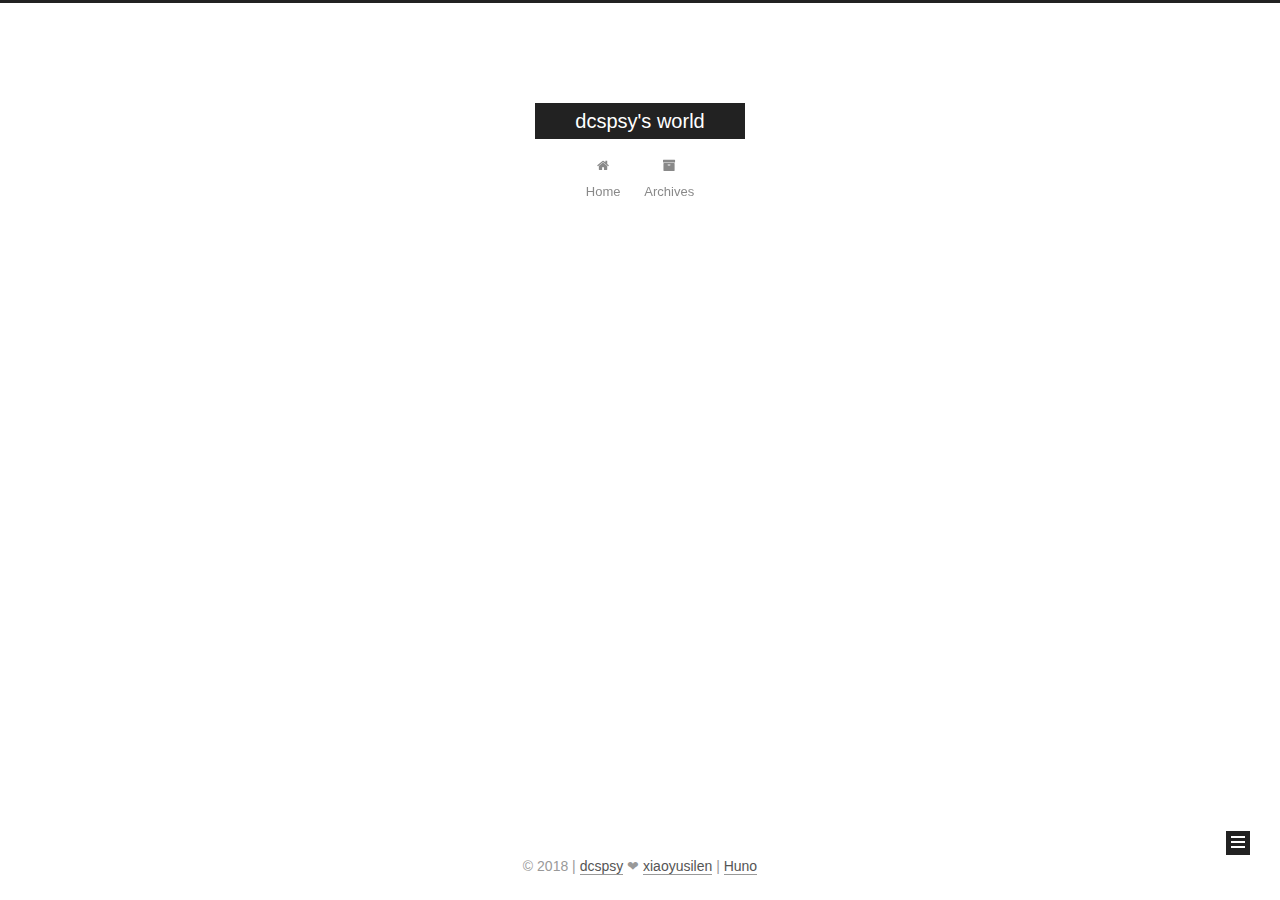
==== commit 4daff66c: "Site updated: 2018-07-07 14:32:47" ====
--- a/archives/index.html
+++ b/archives/index.html
@@ -340,11 +340,35 @@
           
 
           
-
-          
-          
-
-          
+            <div class="links-of-author motion-element">
+                
+                  <span class="links-of-author-item">
+                    <a href="https://github.com/dcspsy" target="_blank" title="GitHub">
+                      
+                        <i class="fa fa-fw fa-globe"></i>GitHub</a>
+                  </span>
+                
+            </div>
+          
+
+          
+          
+
+          
+          
+            <div class="links-of-blogroll motion-element links-of-blogroll-block">
+              <div class="links-of-blogroll-title">
+                <i class="fa  fa-fw fa-link"></i>
+                Links
+              </div>
+              <ul class="links-of-blogroll-list">
+                
+                  <li class="links-of-blogroll-item">
+                    <a href="http://xiaoyu.world" title="xiaoyusilen" target="_blank">xiaoyusilen</a>
+                  </li>
+                
+              </ul>
+            </div>
           
 
           
@@ -366,25 +390,14 @@
 
     <footer id="footer" class="footer">
       <div class="footer-inner">
-        <div class="copyright">&copy; <span itemprop="copyrightYear">2018</span>
-  <span class="with-love">
-    <i class="fa fa-user"></i>
-  </span>
-  <span class="author" itemprop="copyrightHolder">dcspsy</span>
+        <div class="copyright"> 
 
   
 </div>
 
 
-  <div class="powered-by">Powered by <a class="theme-link" target="_blank" href="https://hexo.io">Hexo</a></div>
-
-
-
-  <span class="post-meta-divider">|</span>
-
-
-
-  <div class="theme-info">Theme &mdash; <a class="theme-link" target="_blank" href="https://github.com/iissnan/hexo-theme-next">NexT.Muse</a> v5.1.4</div>
+ <span class="footer__copyright">&copy; <span itemprop="copyrightYear">2018</span> | <a href="http://dcspsy.world">dcspsy</a> ❤ <a href="http://xiaoyu.world">xiaoyusilen</a> | <a href="https://github.com/someus/huno">Huno</a></span>
+</div>
 
 
 
--- a/css/main.css
+++ b/css/main.css
@@ -1822,7 +1822,7 @@
   width: 4px;
   height: 4px;
   border-radius: 50%;
-  background: #627cff;
+  background: #0152ba;
 }
 .links-of-blogroll {
   font-size: 13px;
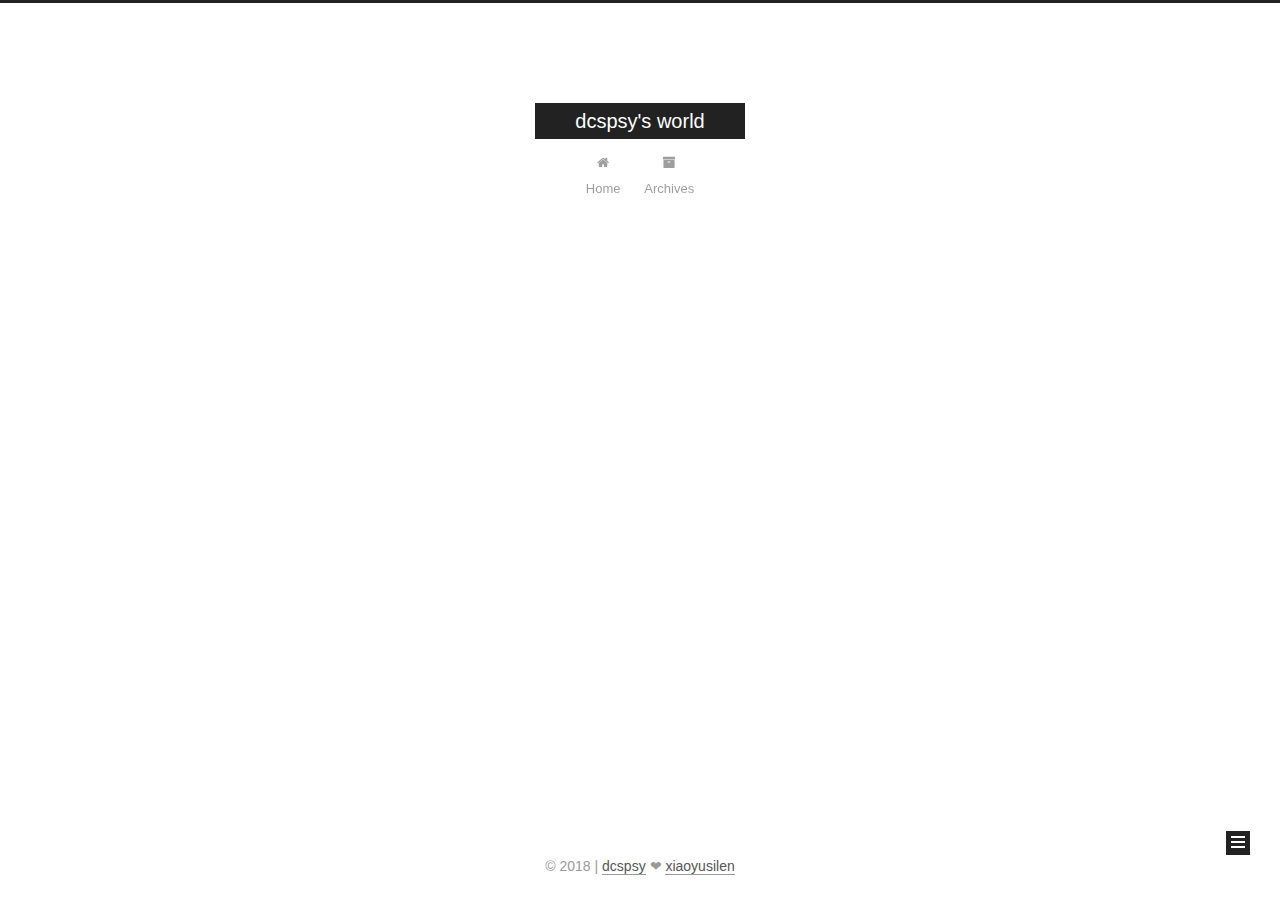
==== commit 0f337960: "Site updated: 2018-07-07 14:35:04" ====
--- a/archives/index.html
+++ b/archives/index.html
@@ -396,8 +396,7 @@
 </div>
 
 
- <span class="footer__copyright">&copy; <span itemprop="copyrightYear">2018</span> | <a href="http://dcspsy.world">dcspsy</a> ❤ <a href="http://xiaoyu.world">xiaoyusilen</a> | <a href="https://github.com/someus/huno">Huno</a></span>
-</div>
+ <span class="footer__copyright">&copy; <span itemprop="copyrightYear">2018</span> | <a href="http://dcspsy.world">dcspsy</a> ❤ <a href="http://xiaoyu.world">xiaoyusilen</a>
 
 
 
--- a/css/main.css
+++ b/css/main.css
@@ -1822,7 +1822,7 @@
   width: 4px;
   height: 4px;
   border-radius: 50%;
-  background: #0152ba;
+  background: #ff9879;
 }
 .links-of-blogroll {
   font-size: 13px;
